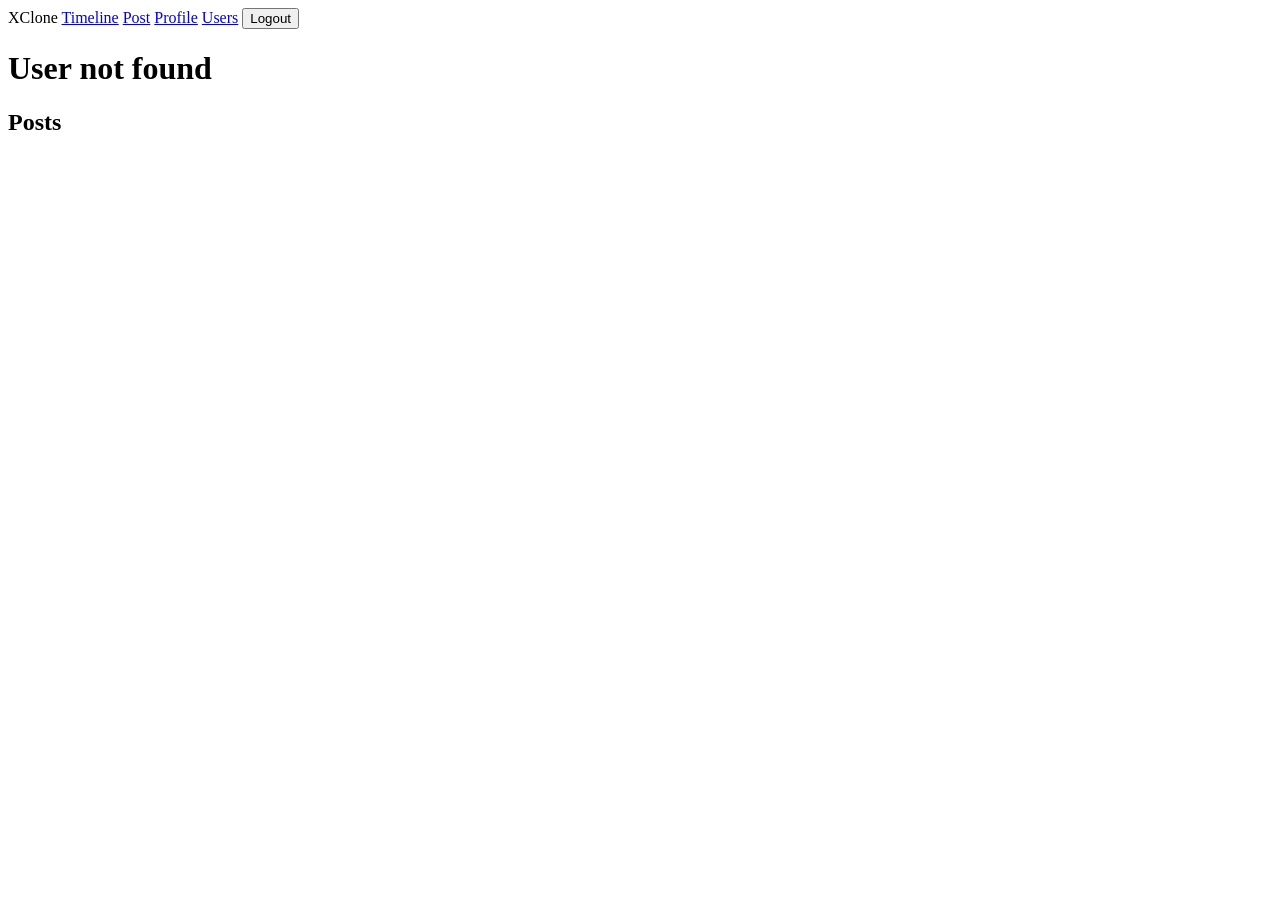
==== html/user.html @ 505acd3c "Initial web frontend: nginx + vanilla HTML/JS pages Adds all pages (timeline, signup, login, post, p" ====
<!DOCTYPE html>
<html lang="en">
<head>
    <meta charset="UTF-8">
    <meta name="viewport" content="width=device-width, initial-scale=1.0">
    <title>XClone - User Profile</title>
    <link rel="stylesheet" href="/style.css">
</head>
<body>
    <nav>
        <span class="nav-brand">XClone</span>
        <a href="/">Timeline</a>
        <a href="/post">Post</a>
        <a href="/profile">Profile</a>
        <a href="/users">Users</a>
        <button onclick="doLogout()">Logout</button>
    </nav>
    <div class="container">
        <div class="card" id="profile-card">
            <h1 id="profile-title">Loading...</h1>
            <p id="profile-bio"></p>
            <div id="follow-section" style="margin-top:12px"></div>
        </div>
        <h2>Posts</h2>
        <div id="posts-list"></div>
    </div>
    <script>
        const token = localStorage.getItem('token');
        const pathParts = window.location.pathname.split('/');
        const username = pathParts[pathParts.length - 1];

        async function loadUserProfile() {
            try {
                const [profileRes, postsRes] = await Promise.all([
                    fetch('/api/users/' + encodeURIComponent(username)),
                    fetch('/api/posts/by/' + encodeURIComponent(username))
                ]);

                if (profileRes.status === 404) {
                    document.getElementById('profile-title').textContent = 'User not found';
                    return;
                }

                const profile = await profileRes.json();
                document.title = 'XClone - ' + (profile.display_name || profile.username);
                document.getElementById('profile-title').textContent =
                    (profile.display_name || profile.username) + ' (@' + profile.username + ')';
                document.getElementById('profile-bio').textContent = profile.bio || '';

                if (token) {
                    const meRes = await fetch('/api/users/me', {
                        headers: { 'Authorization': 'Bearer ' + token }
                    });
                    if (meRes.ok) {
                        const me = await meRes.json();
                        if (me.username !== username) {
                            const statusRes = await fetch('/api/follow/status?username=' + encodeURIComponent(username), {
                                headers: { 'Authorization': 'Bearer ' + token }
                            });
                            let following = false;
                            if (statusRes.ok) {
                                const s = await statusRes.json();
                                following = s.following;
                            }
                            renderFollowButton(following);
                        }
                    }
                }

                const posts = postsRes.ok ? await postsRes.json() : [];
                const postsList = document.getElementById('posts-list');
                if (!posts || posts.length === 0) {
                    postsList.innerHTML = '<p>No posts yet.</p>';
                } else {
                    postsList.innerHTML = posts.map(p => `
                        <div class="post">
                            <div class="post-time">${new Date(p.created_at).toLocaleString()}</div>
                            <div class="post-body">${escapeHtml(p.body)}</div>
                        </div>
                    `).join('');
                }
            } catch (e) {
                document.getElementById('profile-title').textContent = 'Error loading profile.';
            }
        }

        function renderFollowButton(following) {
            const section = document.getElementById('follow-section');
            section.innerHTML = `
                <button id="follow-toggle-btn"
                    class="${following ? 'btn-unfollow' : 'btn-follow'}"
                    onclick="toggleFollow()">
                    ${following ? 'Unfollow' : 'Follow'}
                </button>
            `;
        }

        async function toggleFollow() {
            const btn = document.getElementById('follow-toggle-btn');
            const isFollowing = btn.className === 'btn-unfollow';
            try {
                const res = await fetch('/api/follow/' + encodeURIComponent(username), {
                    method: isFollowing ? 'DELETE' : 'POST',
                    headers: { 'Authorization': 'Bearer ' + token }
                });
                if (res.ok) {
                    renderFollowButton(!isFollowing);
                }
            } catch (e) {
                console.error('Follow toggle failed', e);
            }
        }

        function escapeHtml(str) {
            return String(str)
                .replace(/&/g, '&amp;')
                .replace(/</g, '&lt;')
                .replace(/>/g, '&gt;')
                .replace(/"/g, '&quot;');
        }

        function doLogout() {
            localStorage.removeItem('token');
            window.location.href = '/login';
        }

        loadUserProfile();
    </script>
</body>
</html>
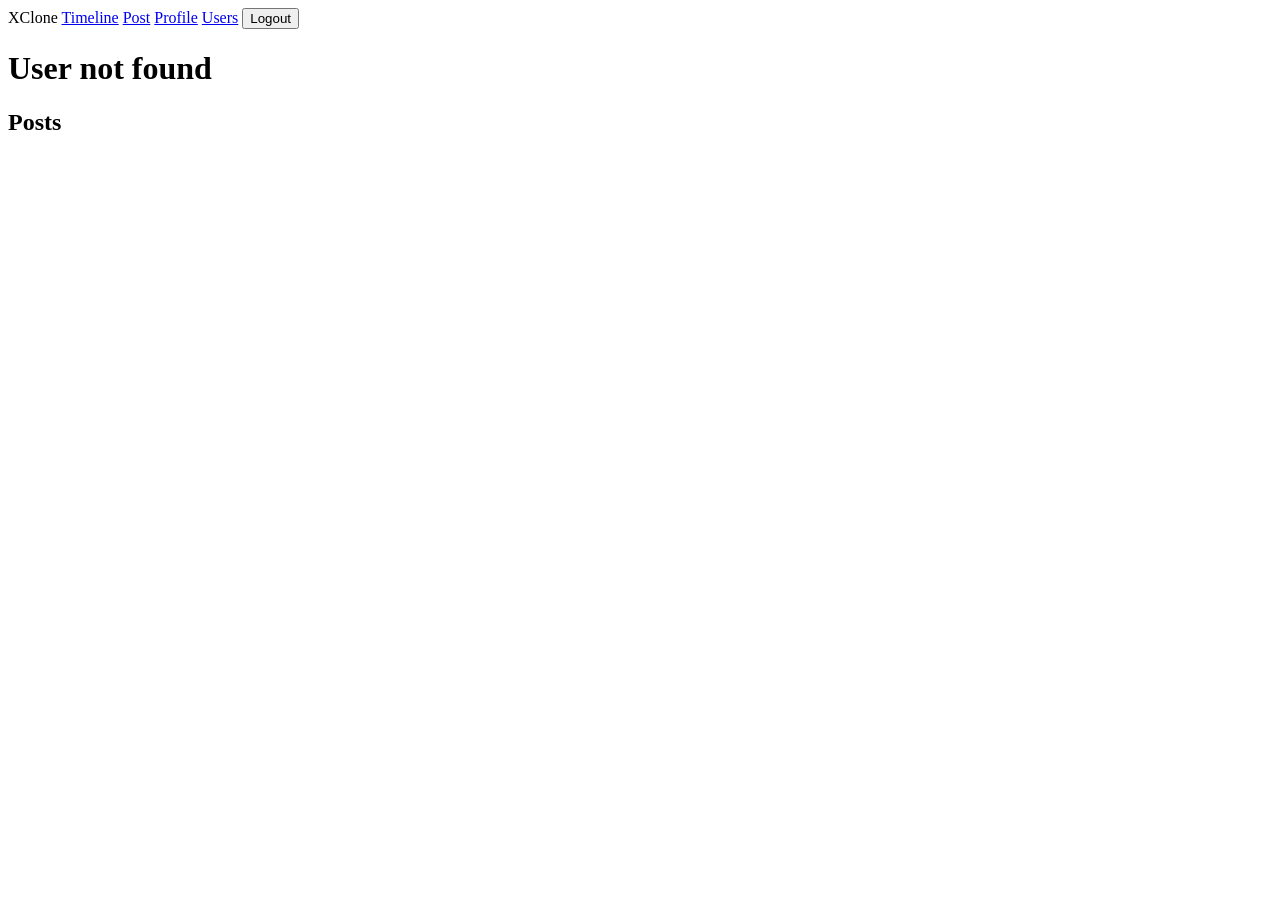
==== commit 8b93d3fc: "fix: inject username into /users/{username} page via nginx sub_filter Ensures GET /users/alice conta" ====
--- a/html/user.html
+++ b/html/user.html
@@ -3,7 +3,7 @@
 <head>
     <meta charset="UTF-8">
     <meta name="viewport" content="width=device-width, initial-scale=1.0">
-    <title>XClone - User Profile</title>
+    <title>XClone - @__USERNAME__</title>
     <link rel="stylesheet" href="/style.css">
 </head>
 <body>
@@ -15,6 +15,7 @@
         <a href="/users">Users</a>
         <button onclick="doLogout()">Logout</button>
     </nav>
+    <span id="page-username" style="display:none">__USERNAME__</span>
     <div class="container">
         <div class="card" id="profile-card">
             <h1 id="profile-title">Loading...</h1>
@@ -27,7 +28,11 @@
     <script>
         const token = localStorage.getItem('token');
         const pathParts = window.location.pathname.split('/');
-        const username = pathParts[pathParts.length - 1];
+        const username = document.getElementById('page-username').textContent.trim() || pathParts[pathParts.length - 1];
+
+        // Show username immediately from URL before API resolves
+        document.title = 'XClone - @' + username;
+        document.getElementById('profile-title').textContent = '@' + username;
 
         async function loadUserProfile() {
             try {
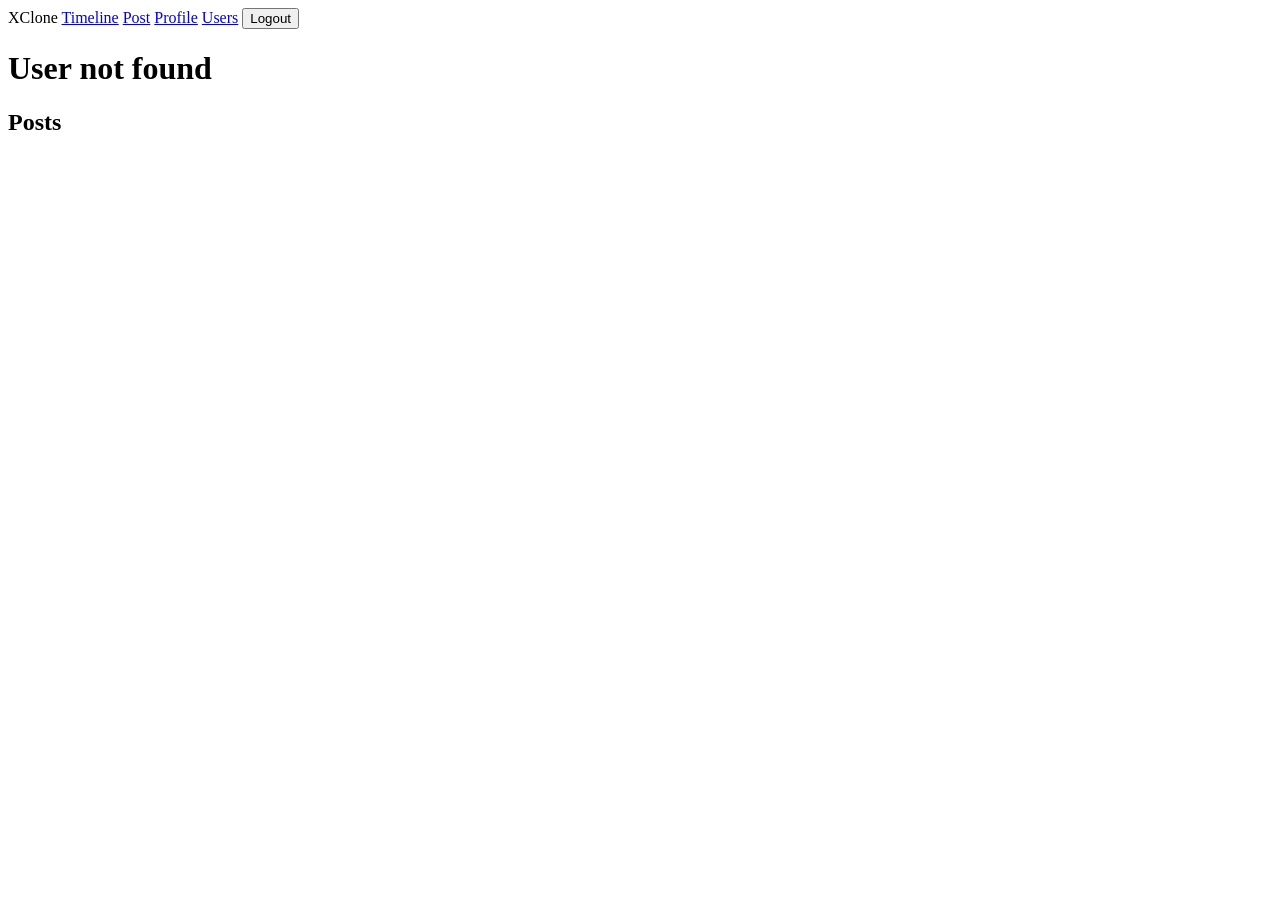
==== commit 5052d606: "Fix /users/{username} to inject username via nginx sub_filter for static curl checks" ====
--- a/html/user.html
+++ b/html/user.html
@@ -15,7 +15,6 @@
         <a href="/users">Users</a>
         <button onclick="doLogout()">Logout</button>
     </nav>
-    <span id="page-username" style="display:none">__USERNAME__</span>
     <div class="container">
         <div class="card" id="profile-card">
             <h1 id="profile-title">Loading...</h1>
@@ -28,7 +27,7 @@
     <script>
         const token = localStorage.getItem('token');
         const pathParts = window.location.pathname.split('/');
-        const username = document.getElementById('page-username').textContent.trim() || pathParts[pathParts.length - 1];
+        const username = pathParts[pathParts.length - 1];
 
         // Show username immediately from URL before API resolves
         document.title = 'XClone - @' + username;
